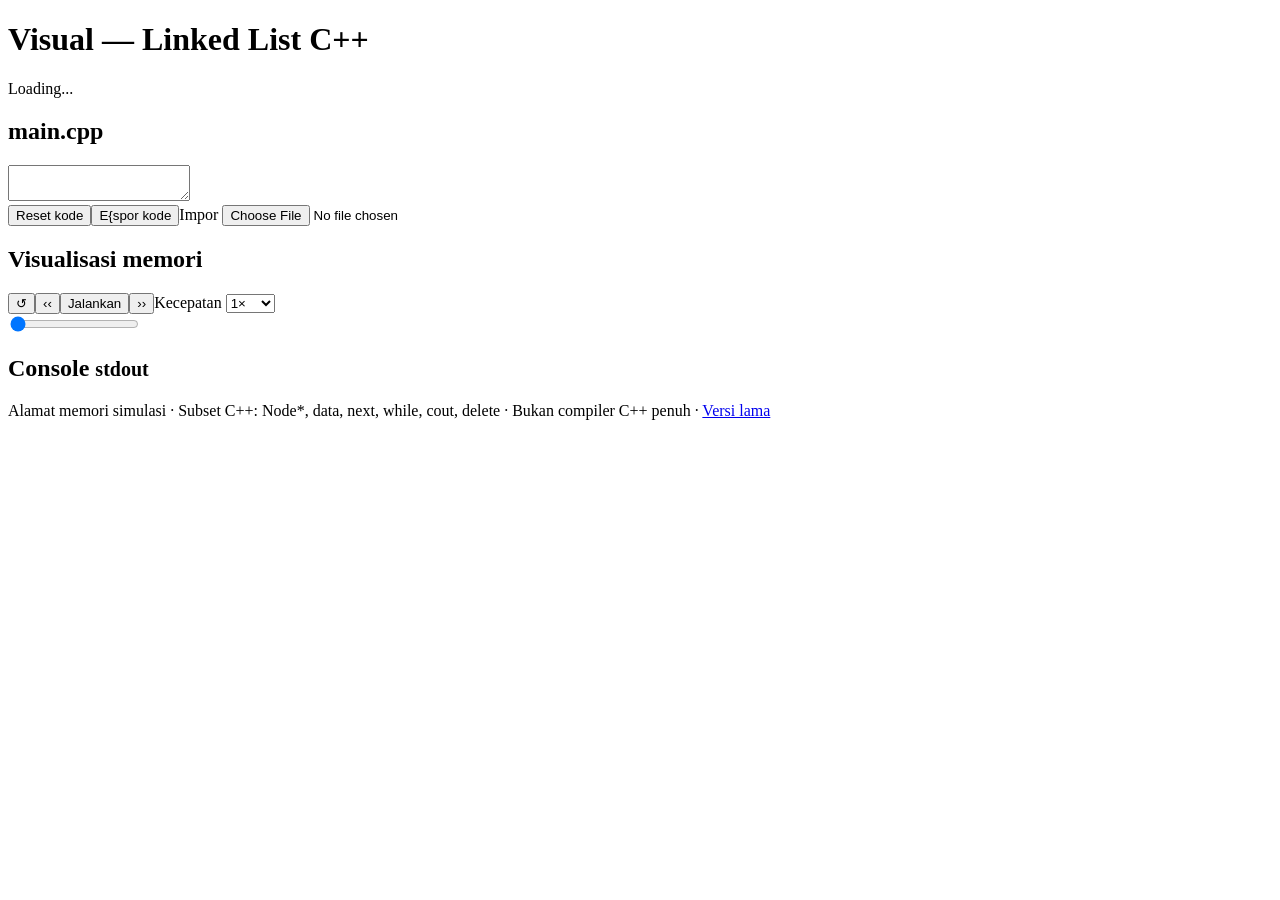
==== index.html @ ea57cf2b "feat: add editable code-driven linked list live preview" ====
<!doctype html>
<html lang="id">
<head>
<meta charset="utf-8">
<meta name="viewport" content="width=device-width, initial-scale=1">
<title>Visual — Live Linked List C++</title>
<link rel="stylesheet" href="live-preview.css">
</head>
<body>
<header><h1>Visual — Linked List C++</h1><span id="status">Loading...</span></header>
<main>
<section class="editor"><h2>main.cpp</h2><textarea id="code" aria-label="Kode C++" spellcheck="false"></textarea><form id="tools"><button type="button" id="restore">Reset kode</button><button type="button" id="export">E{spor kode</button><label>Impor <input type="file" id="import" accept=".cpp,.cc,.txt"></label></form></section>
<section class="preview"><h2>Visualisasi memori</h2><div id="pointers"></div><div id="canvas"></div><div class="transport"><button id="reset" aria-label="Uulang dari awal">↺</button><button id="prev" aria-label="Langkah sebelumnya">‹‹</button><button id="play">Jalankan</button><button id="next" aria-label="Langkah berikutnya">››</button><label>Kecepatan <select id="speed"><option value="1800">0.5×</option><option value="900" selected>1×</option><option value="450">2×</option></select></label></div><input id="timeline" type="range" min="0" value="0" aria-label="Posisi eksekusi"><p id="location"></p><pre id="error" role="alert"></pre><pre id="description"></pre><h2>Console <small>stdout</small></h2><pre id="output"></pre></section>
</main>
<footer>Alamat memori simulasi · Subset C++: Node*, data, next, while, cout, delete · Bukan compiler C++ penuh · <a href="visualisasi_linked_list_c.html">Versi lama</a></footer>
<script type="module" src="live-preview.js"></script>
</body>
</html>
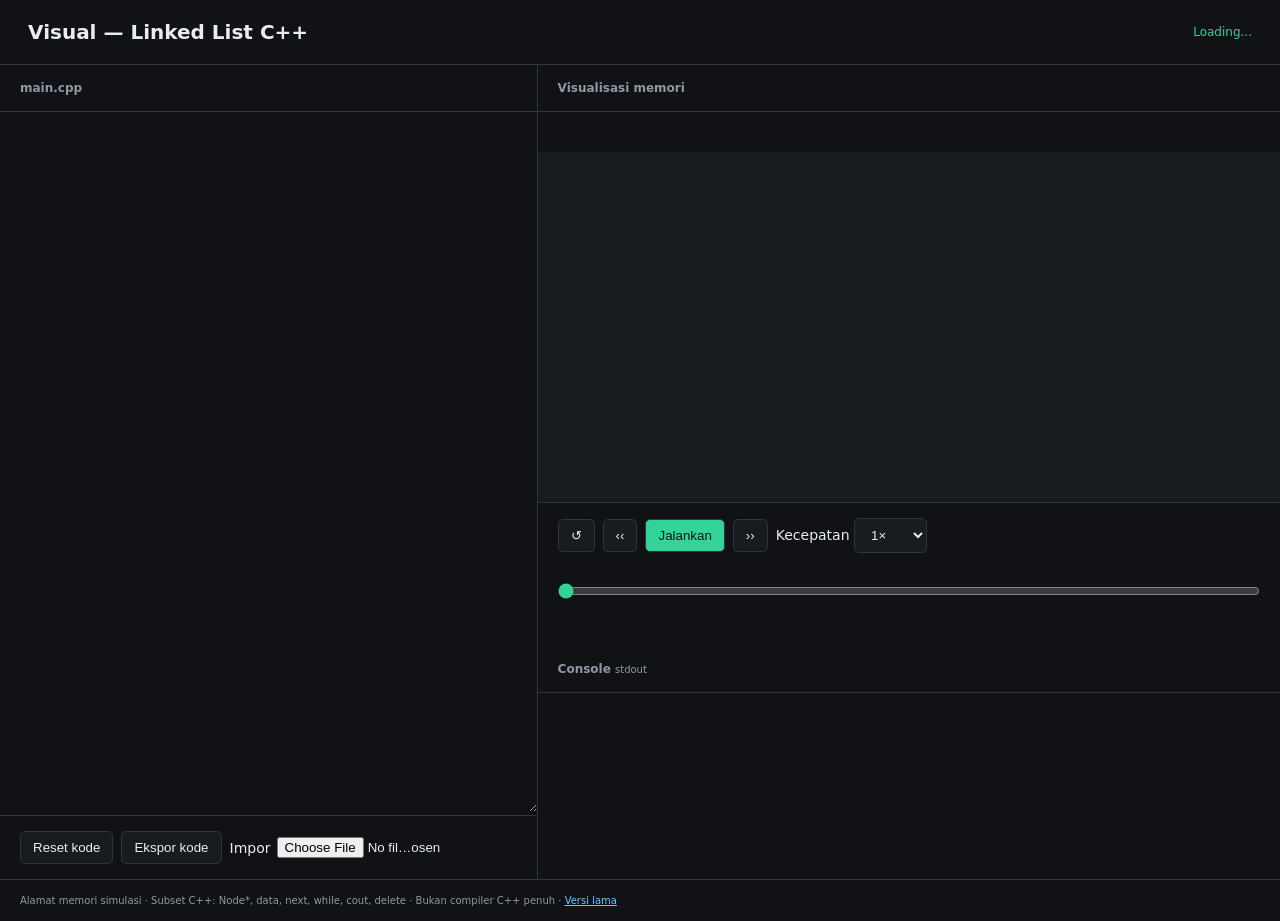
==== commit 548f2935: "fix: constrain mobile grid widths and add page metadata" ====
--- a/index.html
+++ b/index.html
@@ -1,18 +1,6 @@
 <!doctype html>
-<html lang="id">
-<head>
-<meta charset="utf-8">
-<meta name="viewport" content="width=device-width, initial-scale=1">
-<title>Visual — Live Linked List C++</title>
-<link rel="stylesheet" href="live-preview.css">
-</head>
-<body>
+<html lang="id"><head><meta charset="utf-8"><meta name="viewport" content="width=device-width, initial-scale=1"><meta name="description" content="Visualisasi linked list yang mengikuti kode C++ yang diedit."><meta property="og:title" content="Visual — Live Linked List C++"><meta property="og:description" content="Editor C++ dan visualisasi memori linked list langsung."><meta property="og:type" content="website"><meta name="twitter:card" content="summary_large_image"><title>Visual — Live Linked List C++</title><link rel="stylesheet" href="live-preview.css"><link rel="stylesheet" href="responsive.css"></head><body>
 <header><h1>Visual — Linked List C++</h1><span id="status">Loading...</span></header>
-<main>
-<section class="editor"><h2>main.cpp</h2><textarea id="code" aria-label="Kode C++" spellcheck="false"></textarea><form id="tools"><button type="button" id="restore">Reset kode</button><button type="button" id="export">E{spor kode</button><label>Impor <input type="file" id="import" accept=".cpp,.cc,.txt"></label></form></section>
-<section class="preview"><h2>Visualisasi memori</h2><div id="pointers"></div><div id="canvas"></div><div class="transport"><button id="reset" aria-label="Uulang dari awal">↺</button><button id="prev" aria-label="Langkah sebelumnya">‹‹</button><button id="play">Jalankan</button><button id="next" aria-label="Langkah berikutnya">››</button><label>Kecepatan <select id="speed"><option value="1800">0.5×</option><option value="900" selected>1×</option><option value="450">2×</option></select></label></div><input id="timeline" type="range" min="0" value="0" aria-label="Posisi eksekusi"><p id="location"></p><pre id="error" role="alert"></pre><pre id="description"></pre><h2>Console <small>stdout</small></h2><pre id="output"></pre></section>
-</main>
-<footer>Alamat memori simulasi · Subset C++: Node*, data, next, while, cout, delete · Bukan compiler C++ penuh · <a href="visualisasi_linked_list_c.html">Versi lama</a></footer>
-<script type="module" src="live-preview.js"></script>
-</body>
-</html>+<main><section class="editor"><h2>main.cpp</h2><textarea id="code" aria-label="Kode C++" spellcheck="false"></textarea><form id="tools"><button type="button" id="restore">Reset kode</button><button type="button" id="export">Ekspor kode</button><label>Impor <input type="file" id="import" accept=".cpp,.cc,.txt"></label></form></section>
+<section class="preview"><h2>Visualisasi memori</h2><div id="pointers"></div><div id="canvas"></div><div class="transport"><button id="reset" aria-label="Ulang dari awal">↺</button><button id="prev" aria-label="Langkah sebelumnya">‹‹</button><button id="play">Jalankan</button><button id="next" aria-label="Langkah berikutnya">››</button><label>Kecepatan <select id="speed"><option value="1800">0.5×</option><option value="900" selected>1×</option><option value="450">2×</option></select></label></div><input id="timeline" type="range" min="0" value="0" aria-label="Posisi eksekusi"><p id="location"></p><pre id="error" role="alert"></pre><pre id="description"></pre><h2>Console <small>stdout</small></h2><pre id="output"></pre></section></main>
+<footer>Alamat memori simulasi · Subset C++: Node*, data, next, while, cout, delete · Bukan compiler C++ penuh · <a href="visualisasi_linked_list_c.html">Versi lama</a></footer><script type="module" src="live-preview.js"></script></body></html>
--- a/live-preview.css
+++ b/live-preview.css
@@ -0,0 +1 @@
+:root{--bg:#101215;--panel:#181b20;--border:#30343b;--fg:#e9edf2;--muted:#9098a5;--green:#34d399;--blue:#66cafa;--error:#f69494}*{box-sizing:border-box}body{margin:0;background:var(--bg);color:var(--fg);font:14px system-ui,sans-serif}header{display:flex;justify-content:space-between;align-items:center;padding:20px 28px;border-bottom:1px solid var(--border)}h1{font-size:20px;margin:0}h2{font-size:12px;color:var(--muted);font-weight:600;margin:0;padding:16px 20px;border-bottom:1px solid var(--border)}#status{color:var(--green);font-size:12px}main{display:grid;grid-template-columns:minmax(300px,42%) minmax(0,1fr)}.editor{border-right:1px solid var(--border)}textarea{width:100%;height:700px;resize:vertical;padding:20px;border:0;outline:none;background:var(--bg);color:var(--fg);font:12px/24px monospace;tab-size:4;white-space:pre}button,select{background:var(--panel);color:var(--fg);border:1px solid var(--border);border-radius:5px;padding:8px 12px;cursor:pointer}button:disabled{opacity:.4;cursor:default}#play{background:var(--green);color:var(--bg)}#tools,.transport{padding:15px 20px;display:flex;gap:8px;flex-wrap:wrap;align-items:center;border-top:1px solid var(--border)}#tools input{max-width:170px}#pointers{display:flex;gap:12px;flex-wrap:wrap;padding:20px;font:11px monospace;color:var(--blue)}#canvas{min-height:350px;padding:65px 25px;display:flex;align-items:center;overflow:auto;gap:20px;background:var(--panel)}.node{position:relative;flex:0 0 135px;border:1px solid var(--border);border-radius:6px;background:var(--bg)}.node.focus{border-color:var(--green)}.node.deleted{opacity:.4}.address{position:absolute;top:-25px;color:var(--blue);font:11px monospace}.name{padding:9px;border-bottom:1px solid var(--border);font-size:10px;color:var(--muted)}.fields{display:grid;grid-template-columns:1fr 1fr;text-align:center}.fields>div{padding:14px 5px}.fields>div+div{border-left:1px solid var(--border)}.fields small{display:block;font-size:9px;color:var(--muted);margin-bottom:8px}.data{font:24px monospace}.next{font:10px monospace;color:var(--blue)}.labels{position:absolute;bottom:-25px;font:11px monospace;color:var(--green)}.arrow{font:11px monospace;color:var(--blue);flex-shrink:0}#timeline{display:block;width:calc(100% - 40px);margin:15px 20px;accent-color:var(--green)}#location{padding:0 20px;color:var(--muted);font:10px monospace}pre{padding:10px 20px;white-space:pre-wrap;overflow-wrap:anywhere;font:12px/22px monospace}#error{color:var(--error)}#error:empty{display:none}#output{color:var(--green);min-height:70px}footer{border-top:1px solid var(--border);padding:15px 20px;color:var(--muted);font-size:10px}a{color:var(--blue)}small{font-weight:400}@media(max-width:850px){main{grid-template-columns:1fr}.editor{border-right:0;border-bottom:1px solid var(--border)}textarea{height:420px}header{gap:15px;flex-wrap:wrap}}
--- a/responsive.css
+++ b/responsive.css
@@ -0,0 +1 @@
+main>section{min-width:0}#tools label{max-width:100%;display:flex;flex-wrap:wrap;gap:6px;align-items:center}#canvas{max-width:100%}header span{overflow-wrap:anywhere}
